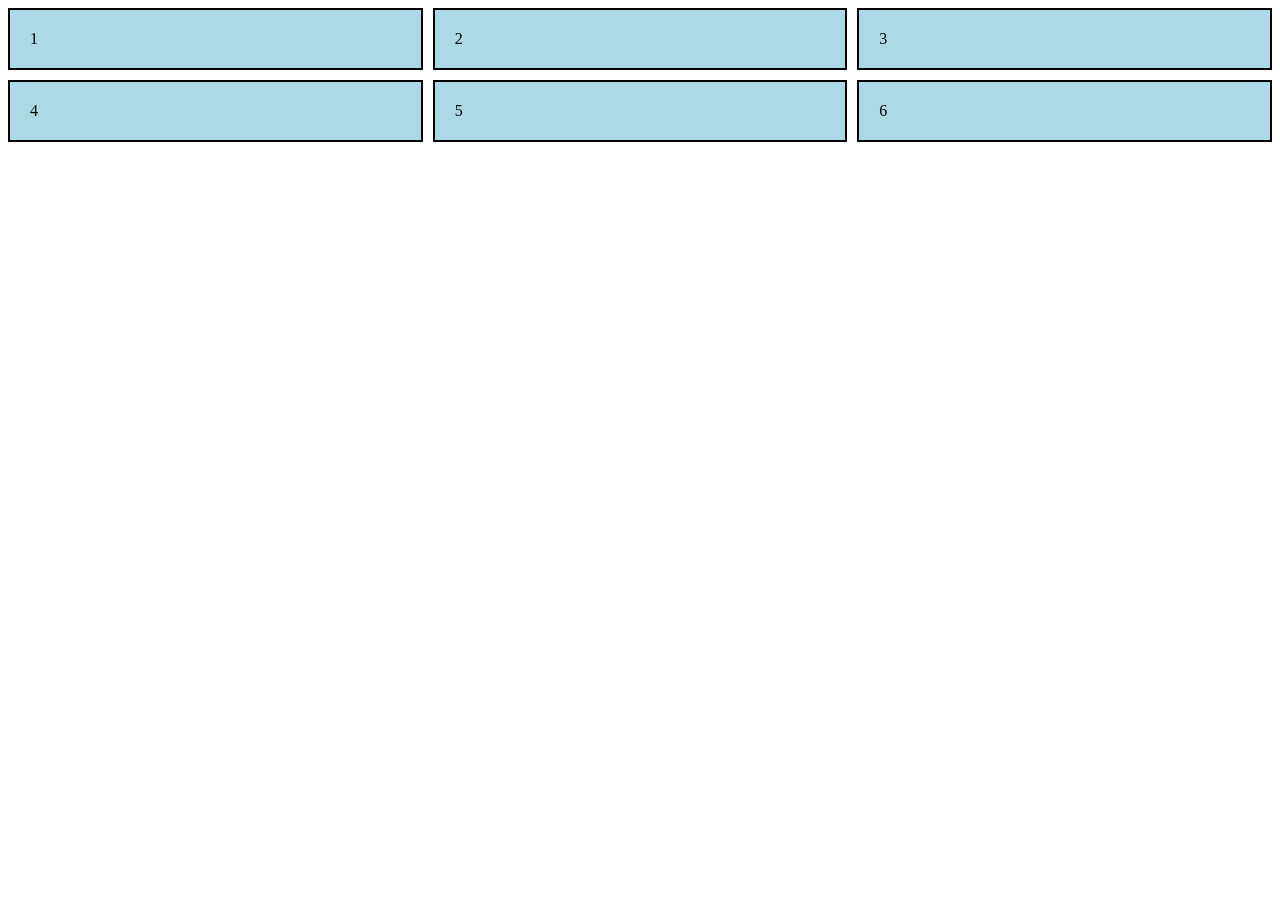
==== index.html @ c7781c8f "Add files via upload" ====
<!-- Commenting out 
<div class="row">
<div class="item">Box 1 </div>
<div class="item">Box 2 </div>
<div class="item">Box 3 </div>
</div>
 -->
 <!DOCTYPE html>
<html>
<head>
<Title>CSS</title>
<link rel="stylesheet" href="style.css">
</head>
<body>

<div class="grid">
<div>1</div>
<div>2</div>
<div>3</div>
<div>4</div>
<div>5</div>
<div>6</div>
</div>
</body>
</html>
---- style.css ----
.grid{
	display:grid;
	grid-template-columns:repeat( 3, 1fr);
	gap:10px;
}
.grid div {
	background-color:lightblue;
	padding:20px;
	border:2px solid black;
}
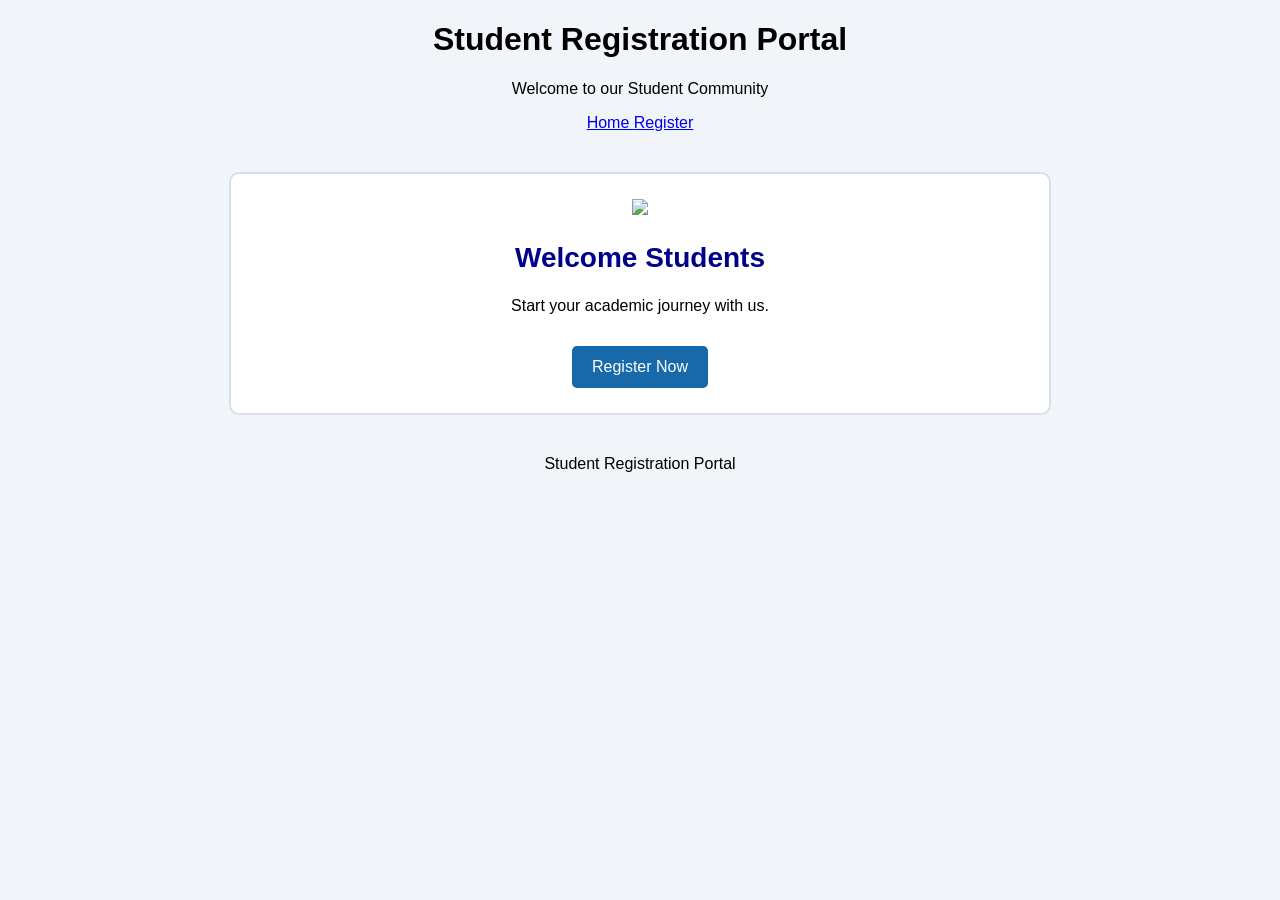
==== commit 808b234f: "Add files via upload" ====
--- a/index.html
+++ b/index.html
@@ -1,26 +1,26 @@
-
-<!-- Commenting out 
-<div class="row">
-<div class="item">Box 1 </div>
-<div class="item">Box 2 </div>
-<div class="item">Box 3 </div>
-</div>
- -->
- <!DOCTYPE html>
+<!DOCTYPE html>
 <html>
 <head>
-<Title>CSS</title>
+<title>Student Registration</title>
 <link rel="stylesheet" href="style.css">
 </head>
 <body>
+<h1>Student Registration Portal</h1>
+<p>Welcome to our Student Community</p>
 
-<div class="grid">
-<div>1</div>
-<div>2</div>
-<div>3</div>
-<div>4</div>
-<div>5</div>
-<div>6</div>
+<a href="index.html">Home </a>
+<a href="form.html">Register</a>
+
+<div class="container">
+<img src="student.jpg" class="Student-Picture">
+
+<h2>Welcome Students</h2>
+<p>Start your academic journey with us.</p>
+
+<a href="form.html" class="button">Register Now</a>
 </div>
+
+<footer>Student Registration Portal </footer>
+
 </body>
 </html>
--- a/style.css
+++ b/style.css
@@ -1,13 +1,66 @@
+body {
+    background-color: #f1f5f9;
+    font-family: Arial, sans-serif;
+    margin: 0;
+    text-align: center;
+}
 
+header {
+    background-color: #173b65;
+    color: white;
+    padding: 25px;
+}
 
+nav a {
+    color: white;
+    margin: 10px;
+    text-decoration: none;
+}
 
-.grid{
-	display:grid;
-	grid-template-columns:repeat( 3, 1fr);
-	gap:10px;
+.container {
+    background-color: white;
+    border: 2px solid #d7e0ea;
+    border-radius: 10px;
+    width: 60%;
+    margin: 40px auto;
+    padding: 25px;
 }
-.grid div {
-	background-color:lightblue;
-	padding:20px;
-	border:2px solid black;
-}+
+h2 {
+    color: darkblue;
+    font-size: 28px;
+}
+
+.student-picture {
+    width: 150px;
+    height: 150px;
+    border-radius: 50%;
+    border: 3px solid black;
+    object-fit: cover;
+}
+
+label {
+    display: block;
+    margin-top: 15px;
+    font-weight: bold;
+}
+
+input, select {
+    width: 80%;
+    padding: 10px;
+    margin: 8px;
+    border: 1px solid gray;
+    border-radius: 5px;
+}
+
+.button {
+    display: inline-block;
+    background-color: #1769aa;
+    color: white;
+    padding: 12px 20px;
+    border: none;
+    border-radius: 5px;
+    text-decoration: none;
+    margin-top: 15px;
+    cursor: pointer;
+}
